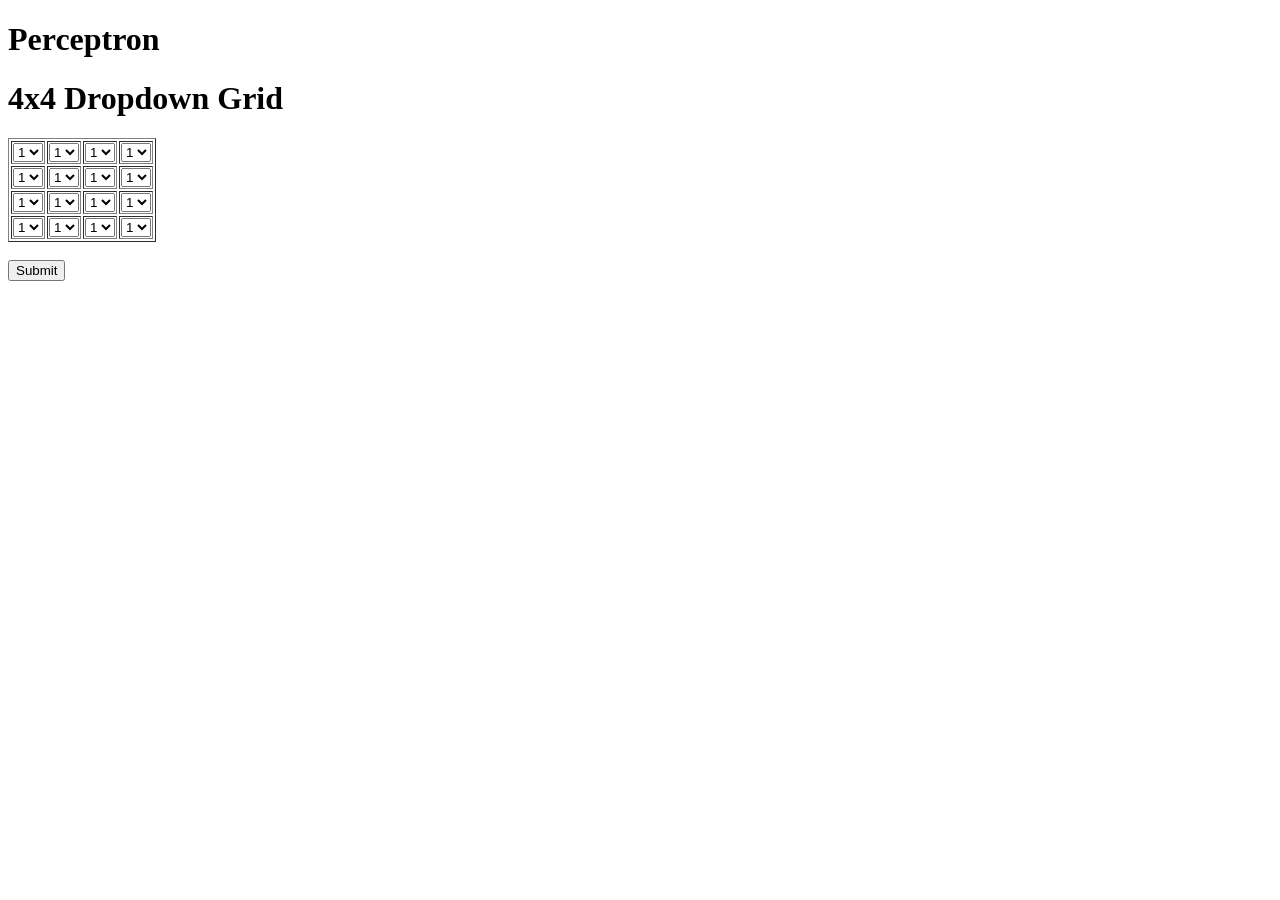
==== index.html @ 547fdef6 "Yokies" ====
<!DOCTYPE html>
<html>
  <head>
    <title>Perceptron</title>
    <link rel="stylesheet" href="styles.css" />
  </head>
  <body>
      <h1 class="title">Perceptron </h1>
      <p id="currentTime"></p>
      
     <h1>4x4 Dropdown Grid</h1>


    <form>
      <!-- 4x4 Table of Dropdowns -->
      <table border="1">
        <tr>
          <td><select><option value="1">1</option><option value="0">0</option></select></td>
          <td><select><option value="1">1</option><option value="0">0</option></select></td>
          <td><select><option value="1">1</option><option value="0">0</option></select></td>
          <td><select><option value="1">1</option><option value="0">0</option></select></td>
        </tr>
        <tr>
          <td><select><option value="1">1</option><option value="0">0</option></select></td>
          <td><select><option value="1">1</option><option value="0">0</option></select></td>
          <td><select><option value="1">1</option><option value="0">0</option></select></td>
          <td><select><option value="1">1</option><option value="0">0</option></select></td>
        </tr>
        <tr>
          <td><select><option value="1">1</option><option value="0">0</option></select></td>
          <td><select><option value="1">1</option><option value="0">0</option></select></td>
          <td><select><option value="1">1</option><option value="0">0</option></select></td>
          <td><select><option value="1">1</option><option value="0">0</option></select></td>
        </tr>
        <tr>
          <td><select><option value="1">1</option><option value="0">0</option></select></td>
          <td><select><option value="1">1</option><option value="0">0</option></select></td>
          <td><select><option value="1">1</option><option value="0">0</option></select></td>
          <td><select><option value="1">1</option><option value="0">0</option></select></td>
        </tr>
      </table>
      <br>
      <!-- Submit Button -->
      <input type="submit" value="Submit" class="myButton">
    </form>
  </body>
</html>
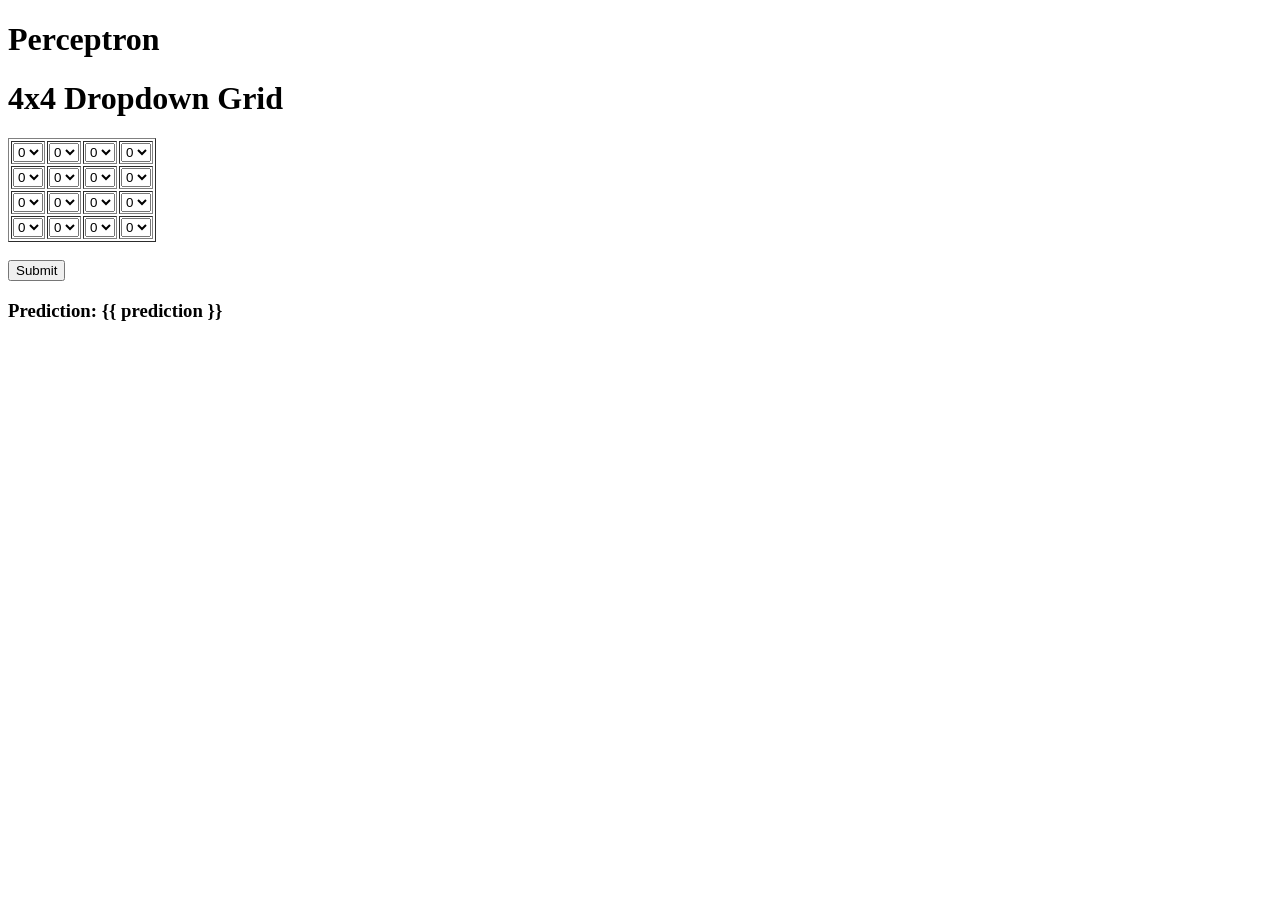
==== commit ca7cfde2: "Update index.html" ====
--- a/index.html
+++ b/index.html
@@ -1,47 +1,61 @@
 <!DOCTYPE html>
-<html>
-  <head>
-    <title>Perceptron</title>
-    <link rel="stylesheet" href="styles.css" />
-  </head>
-  <body>
-      <h1 class="title">Perceptron </h1>
-      <p id="currentTime"></p>
-      
-     <h1>4x4 Dropdown Grid</h1>
+<html lang="en">
+<head>
+    <meta charset="UTF-8">
+    <meta name="viewport" content="width=device-width, initial-scale=1.0">
+    <title>Perceptron (Machine Learning)</title>
 
+    <!-- Link to external CSS file -->
+    <link rel="stylesheet" href="styles.css">
+    <script type="module" src="https://pyscript.net/releases/2024.1.1/core.js"></script>
+</head>
 
-    <form>
-      <!-- 4x4 Table of Dropdowns -->
-      <table border="1">
-        <tr>
-          <td><select><option value="1">1</option><option value="0">0</option></select></td>
-          <td><select><option value="1">1</option><option value="0">0</option></select></td>
-          <td><select><option value="1">1</option><option value="0">0</option></select></td>
-          <td><select><option value="1">1</option><option value="0">0</option></select></td>
-        </tr>
-        <tr>
-          <td><select><option value="1">1</option><option value="0">0</option></select></td>
-          <td><select><option value="1">1</option><option value="0">0</option></select></td>
-          <td><select><option value="1">1</option><option value="0">0</option></select></td>
-          <td><select><option value="1">1</option><option value="0">0</option></select></td>
-        </tr>
-        <tr>
-          <td><select><option value="1">1</option><option value="0">0</option></select></td>
-          <td><select><option value="1">1</option><option value="0">0</option></select></td>
-          <td><select><option value="1">1</option><option value="0">0</option></select></td>
-          <td><select><option value="1">1</option><option value="0">0</option></select></td>
-        </tr>
-        <tr>
-          <td><select><option value="1">1</option><option value="0">0</option></select></td>
-          <td><select><option value="1">1</option><option value="0">0</option></select></td>
-          <td><select><option value="1">1</option><option value="0">0</option></select></td>
-          <td><select><option value="1">1</option><option value="0">0</option></select></td>
-        </tr>
-      </table>
-      <br>
-      <!-- Submit Button -->
-      <input type="submit" value="Submit" class="myButton">
-    </form>
-  </body>
-</html>+<body>
+  <h1 class="title">Perceptron</h1>
+  <p id="currentTime"></p>
+  
+  <h1>4x4 Dropdown Grid</h1>
+
+  <form method="POST">
+    <!-- 4x4 Table of Dropdowns -->
+    <table border="1">
+      <!-- Row 1 -->
+      <tr>
+        <td><select name="input_0_0"><option value="0">0</option><option value="1">1</option></select></td>
+        <td><select name="input_0_1"><option value="0">0</option><option value="1">1</option></select></td>
+        <td><select name="input_0_2"><option value="0">0</option><option value="1">1</option></select></td>
+        <td><select name="input_0_3"><option value="0">0</option><option value="1">1</option></select></td>
+      </tr>
+      <!-- Row 2 -->
+      <tr>
+        <td><select name="input_1_0"><option value="0">0</option><option value="1">1</option></select></td>
+        <td><select name="input_1_1"><option value="0">0</option><option value="1">1</option></select></td>
+        <td><select name="input_1_2"><option value="0">0</option><option value="1">1</option></select></td>
+        <td><select name="input_1_3"><option value="0">0</option><option value="1">1</option></select></td>
+      </tr>
+      <!-- Row 3 -->
+      <tr>
+        <td><select name="input_2_0"><option value="0">0</option><option value="1">1</option></select></td>
+        <td><select name="input_2_1"><option value="0">0</option><option value="1">1</option></select></td>
+        <td><select name="input_2_2"><option value="0">0</option><option value="1">1</option></select></td>
+        <td><select name="input_2_3"><option value="0">0</option><option value="1">1</option></select></td>
+      </tr>
+      <!-- Row 4 -->
+      <tr>
+        <td><select name="input_3_0"><option value="0">0</option><option value="1">1</option></select></td>
+        <td><select name="input_3_1"><option value="0">0</option><option value="1">1</option></select></td>
+        <td><select name="input_3_2"><option value="0">0</option><option value="1">1</option></select></td>
+        <td><select name="input_3_3"><option value="0">0</option><option value="1">1</option></select></td>
+      </tr>
+    </table>
+    <br>
+    <!-- Submit Button -->
+    <input type="submit" value="Submit" class="myButton">
+  </form>
+  
+  
+    <h3>Prediction: {{ prediction }}</h3>
+  
+  
+</body>
+</html>
